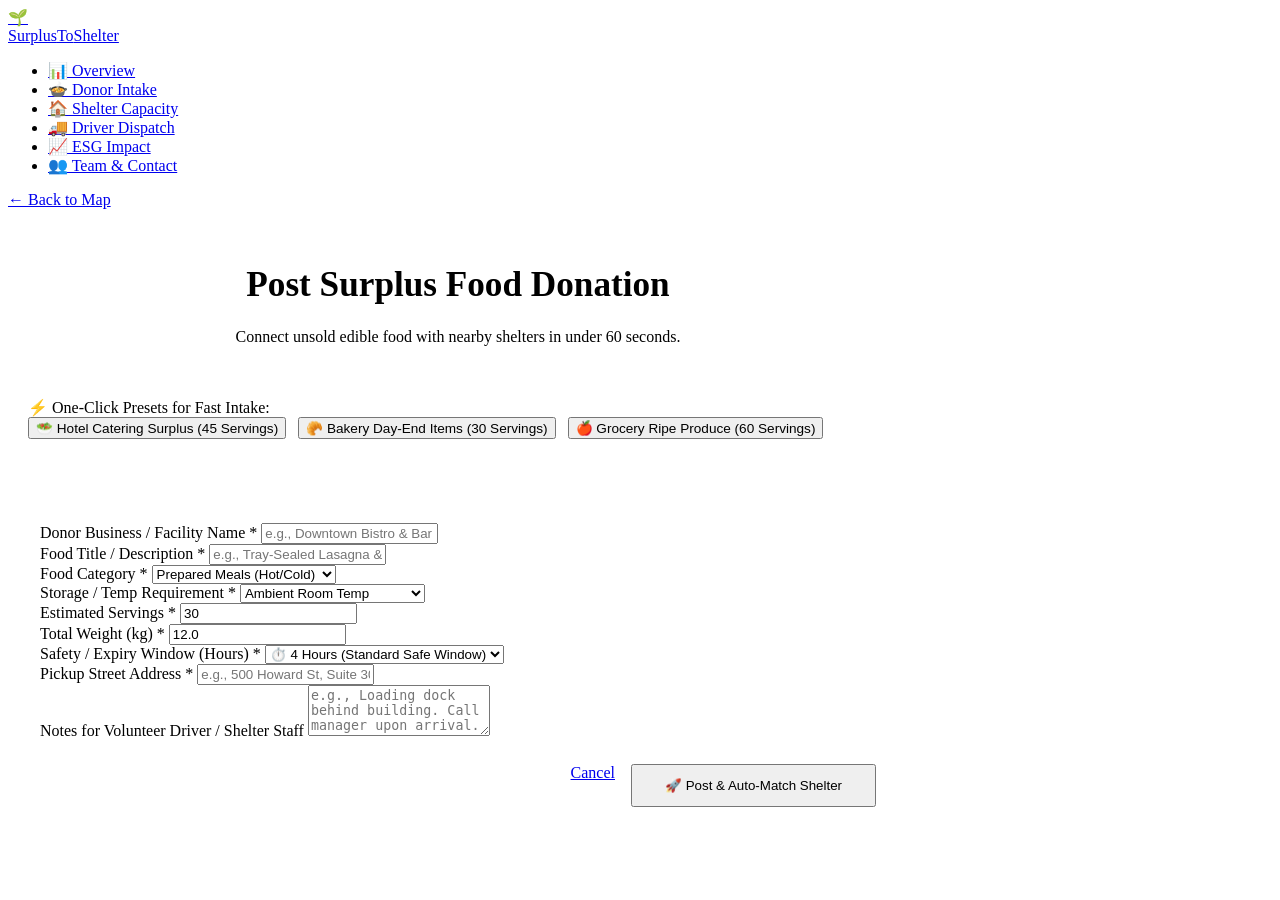
==== templates/donor.html @ bd52946e "Techvertex project" ====
<!DOCTYPE html>
<html lang="en">
<head>
    <meta charset="UTF-8">
    <meta name="viewport" content="width=device-width, initial-scale=1.0">
    <title>Donor Intake Portal | Surplus-to-Shelter</title>
    <link rel="stylesheet" href="{{ url_for('static', filename='css/style.css') }}">
</head>
<body>

    <nav class="navbar">
        <a href="/" class="brand-logo">
            <div class="brand-icon">🌱</div>
            <span>Surplus<span style="color:var(--primary)">To</span>Shelter</span>
        </a>
        <ul class="nav-links">
            <li class="nav-item"><a href="/">📊 Overview</a></li>
            <li class="nav-item"><a href="/donor" class="active">🍲 Donor Intake</a></li>
            <li class="nav-item"><a href="/shelter">🏠 Shelter Capacity</a></li>
            <li class="nav-item"><a href="/driver">🚚 Driver Dispatch</a></li>
            <li class="nav-item"><a href="/impact">📈 ESG Impact</a></li>
            <li class="nav-item"><a href="/#team-modal" onclick="window.location.href='/?open=team-modal'">👥 Team & Contact</a></li>
        </ul>
        <div class="nav-actions">
            <a href="/" class="btn btn-secondary">← Back to Map</a>
        </div>
    </nav>

    <main class="container" style="max-width: 900px; padding-top: 2rem;">
        
        <div style="text-align: center; margin-bottom: 2rem;">
            <h1 style="font-family:var(--font-heading); font-size: 2.2rem; font-weight:700;">Post Surplus Food Donation</h1>
            <p style="color:var(--text-muted);">Connect unsold edible food with nearby shelters in under 60 seconds.</p>
        </div>

        <!-- Preset Quick Fill Buttons -->
        <div style="background:var(--bg-card); border:1px solid var(--border-glass); border-radius:var(--radius-md); padding:1.25rem; margin-bottom:2rem;">
            <label class="form-label" style="margin-bottom:0.75rem;">⚡ One-Click Presets for Fast Intake:</label>
            <div style="display:flex; flex-wrap:wrap; gap:0.75rem;">
                <button type="button" onclick="fillPreset('catering')" class="btn btn-secondary" style="font-size:0.85rem;">🥗 Hotel Catering Surplus (45 Servings)</button>
                <button type="button" onclick="fillPreset('bakery')" class="btn btn-secondary" style="font-size:0.85rem;">🥐 Bakery Day-End Items (30 Servings)</button>
                <button type="button" onclick="fillPreset('produce')" class="btn btn-secondary" style="font-size:0.85rem;">🍎 Grocery Ripe Produce (60 Servings)</button>
            </div>
        </div>

        <!-- Intake Form -->
        <div style="background:var(--bg-card); border:1px solid var(--border-glass); border-radius:var(--radius-md); padding:2rem;">
            <form id="donor-form" onsubmit="handleDonorSubmit(event)">
                
                <div class="form-row">
                    <div class="form-group">
                        <label class="form-label">Donor Business / Facility Name *</label>
                        <input type="text" id="donor_name" class="form-control" placeholder="e.g., Downtown Bistro & Bar" required>
                    </div>
                    <div class="form-group">
                        <label class="form-label">Food Title / Description *</label>
                        <input type="text" id="food_title" class="form-control" placeholder="e.g., Tray-Sealed Lasagna & Salad Trays" required>
                    </div>
                </div>

                <div class="form-row">
                    <div class="form-group">
                        <label class="form-label">Food Category *</label>
                        <select id="category" class="form-control" required>
                            <option value="Prepared Meals">Prepared Meals (Hot/Cold)</option>
                            <option value="Bakery">Bakery & Breads</option>
                            <option value="Produce">Fresh Fruits & Vegetables</option>
                            <option value="Dairy">Dairy & Refrigerated Items</option>
                            <option value="Packaged">Packaged Non-Perishables</option>
                        </select>
                    </div>
                    <div class="form-group">
                        <label class="form-label">Storage / Temp Requirement *</label>
                        <select id="storage_type" class="form-control" required>
                            <option value="Ambient">Ambient Room Temp</option>
                            <option value="Refrigerated">Refrigerated Storage</option>
                            <option value="Heated Container">Heated Insulated Container</option>
                        </select>
                    </div>
                </div>

                <div class="form-row">
                    <div class="form-group">
                        <label class="form-label">Estimated Servings *</label>
                        <input type="number" id="servings" class="form-control" value="30" min="5" required>
                    </div>
                    <div class="form-group">
                        <label class="form-label">Total Weight (kg) *</label>
                        <input type="number" step="0.5" id="weight_kg" class="form-control" value="12.0" required>
                    </div>
                </div>

                <div class="form-row">
                    <div class="form-group">
                        <label class="form-label">Safety / Expiry Window (Hours) *</label>
                        <select id="expiry_hours" class="form-control" required>
                            <option value="2.0">🔥 2 Hours (Urgent Prepared Food)</option>
                            <option value="4.0" selected>⏱️ 4 Hours (Standard Safe Window)</option>
                            <option value="6.0">⏰ 6 Hours (Extended Shelf Life)</option>
                        </select>
                    </div>
                    <div class="form-group">
                        <label class="form-label">Pickup Street Address *</label>
                        <input type="text" id="address" class="form-control" placeholder="e.g., 500 Howard St, Suite 300" required>
                    </div>
                </div>

                <div class="form-group">
                    <label class="form-label">Notes for Volunteer Driver / Shelter Staff</label>
                    <textarea id="notes" class="form-control" rows="3" placeholder="e.g., Loading dock behind building. Call manager upon arrival."></textarea>
                </div>

                <div style="display:flex; justify-content:flex-end; gap:1rem; margin-top:1.5rem;">
                    <a href="/" class="btn btn-secondary">Cancel</a>
                    <button type="submit" class="btn btn-primary" style="padding:0.75rem 2rem;">🚀 Post & Auto-Match Shelter</button>
                </div>

            </form>
        </div>

    </main>

    <script>
        function fillPreset(type) {
            if (type === 'catering') {
                document.getElementById('donor_name').value = "Grand Plaza Catering";
                document.getElementById('food_title').value = "Grilled Chicken Breast, Rice Pilaf & Roasted Veggies";
                document.getElementById('category').value = "Prepared Meals";
                document.getElementById('storage_type').value = "Heated Container";
                document.getElementById('servings').value = "45";
                document.getElementById('weight_kg').value = "18.0";
                document.getElementById('expiry_hours').value = "2.0";
                document.getElementById('address').value = "345 Stockton St, Downtown";
                document.getElementById('notes').value = "Packed in commercial insulated hot boxes. Easy loading ramp.";
            } else if (type === 'bakery') {
                document.getElementById('donor_name').value = "Artisan Bread Factory";
                document.getElementById('food_title').value = "Surplus Baguettes, Sourdough Loaves & Muffins";
                document.getElementById('category').value = "Bakery";
                document.getElementById('storage_type').value = "Ambient";
                document.getElementById('servings').value = "30";
                document.getElementById('weight_kg').value = "11.5";
                document.getElementById('expiry_hours').value = "6.0";
                document.getElementById('address').value = "780 Market St";
                document.getElementById('notes').value = "Bagged in food-safe paper totes.";
            } else if (type === 'produce') {
                document.getElementById('donor_name').value = "City Market Organics";
                document.getElementById('food_title').value = "Mixed Ripe Fruit Crates (Apples, Berries, Oranges)";
                document.getElementById('category').value = "Produce";
                document.getElementById('storage_type').value = "Refrigerated";
                document.getElementById('servings').value = "60";
                document.getElementById('weight_kg').value = "24.0";
                document.getElementById('expiry_hours').value = "4.0";
                document.getElementById('address').value = "325 4th St";
                document.getElementById('notes').value = "Requires cold storage. Crates available for exchange.";
            }
        }

        async function handleDonorSubmit(e) {
            e.preventDefault();
            const payload = {
                donor_name: document.getElementById('donor_name').value,
                food_title: document.getElementById('food_title').value,
                category: document.getElementById('category').value,
                storage_type: document.getElementById('storage_type').value,
                servings: parseInt(document.getElementById('servings').value),
                weight_kg: parseFloat(document.getElementById('weight_kg').value),
                expiry_hours: parseFloat(document.getElementById('expiry_hours').value),
                address: document.getElementById('address').value,
                lat: 37.7850 + (Math.random() * 0.01 - 0.005),
                lng: -122.4030 + (Math.random() * 0.01 - 0.005),
                notes: document.getElementById('notes').value
            };

            try {
                const res = await fetch('/api/donations', {
                    method: 'POST',
                    headers: { 'Content-Type': 'application/json' },
                    body: JSON.stringify(payload)
                }).then(r => r.json());

                if (res.success) {
                    alert(`✅ Food Donation Posted!\n\nMatching Engine Recommendation:\n${res.recommended_match ? res.recommended_match.shelter_name + " (" + res.recommended_match.match_score + "% Match)" : "Searching nearby drivers..."}`);
                    window.location.href = '/';
                } else {
                    alert("Error posting donation: " + res.error);
                }
            } catch (err) {
                alert("Failed to submit donation.");
            }
        }
    </script>
</body>
</html>
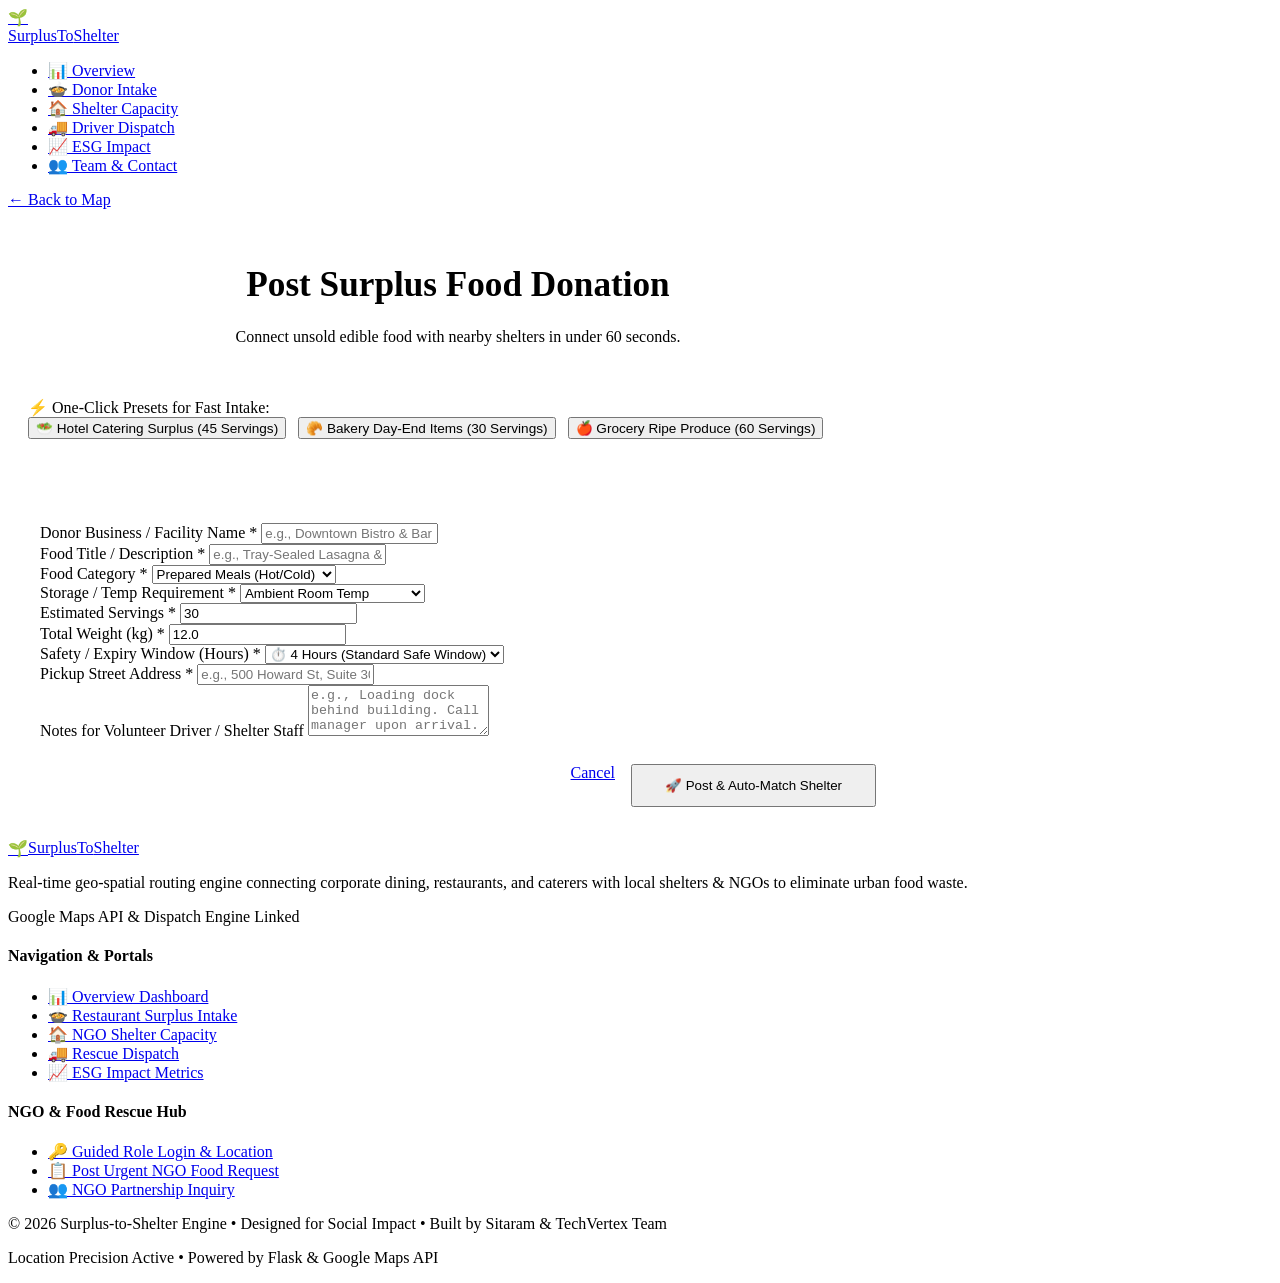
==== commit d2a9f9e6: "make changes in backend and frontend" ====
--- a/templates/donor.html
+++ b/templates/donor.html
@@ -119,6 +119,50 @@
         </div>
 
     </main>
+
+    <!-- App Footer Component -->
+    <footer class="app-footer">
+        <div class="footer-container">
+            <div class="footer-brand">
+                <a href="/" class="brand-logo" style="display:inline-flex;">
+                    <div class="brand-icon">🌱</div>
+                    <span>Surplus<span style="color:var(--primary)">To</span>Shelter</span>
+                </a>
+                <p class="footer-tagline">
+                    Real-time geo-spatial routing engine connecting corporate dining, restaurants, and caterers with local shelters & NGOs to eliminate urban food waste.
+                </p>
+                <div class="system-status-badge">
+                    <span class="status-dot"></span>
+                    <span>Google Maps API & Dispatch Engine Linked</span>
+                </div>
+            </div>
+
+            <div class="footer-links-group">
+                <h4>Navigation & Portals</h4>
+                <ul>
+                    <li><a href="/">📊 Overview Dashboard</a></li>
+                    <li><a href="/donor">🍲 Restaurant Surplus Intake</a></li>
+                    <li><a href="/shelter">🏠 NGO Shelter Capacity</a></li>
+                    <li><a href="/driver">🚚 Rescue Dispatch</a></li>
+                    <li><a href="/impact">📈 ESG Impact Metrics</a></li>
+                </ul>
+            </div>
+
+            <div class="footer-links-group">
+                <h4>NGO & Food Rescue Hub</h4>
+                <ul>
+                    <li><a href="/?open=onboarding-modal">🔑 Guided Role Login & Location</a></li>
+                    <li><a href="/?open=ngo-request-modal">📋 Post Urgent NGO Food Request</a></li>
+                    <li><a href="/?open=team-modal">👥 NGO Partnership Inquiry</a></li>
+                </ul>
+            </div>
+        </div>
+
+        <div class="footer-bottom">
+            <p>&copy; 2026 Surplus-to-Shelter Engine • Designed for Social Impact • Built by Sitaram & TechVertex Team</p>
+            <p style="color:var(--text-muted);">Location Precision Active • Powered by Flask & Google Maps API</p>
+        </div>
+    </footer>
 
     <script>
         function fillPreset(type) {
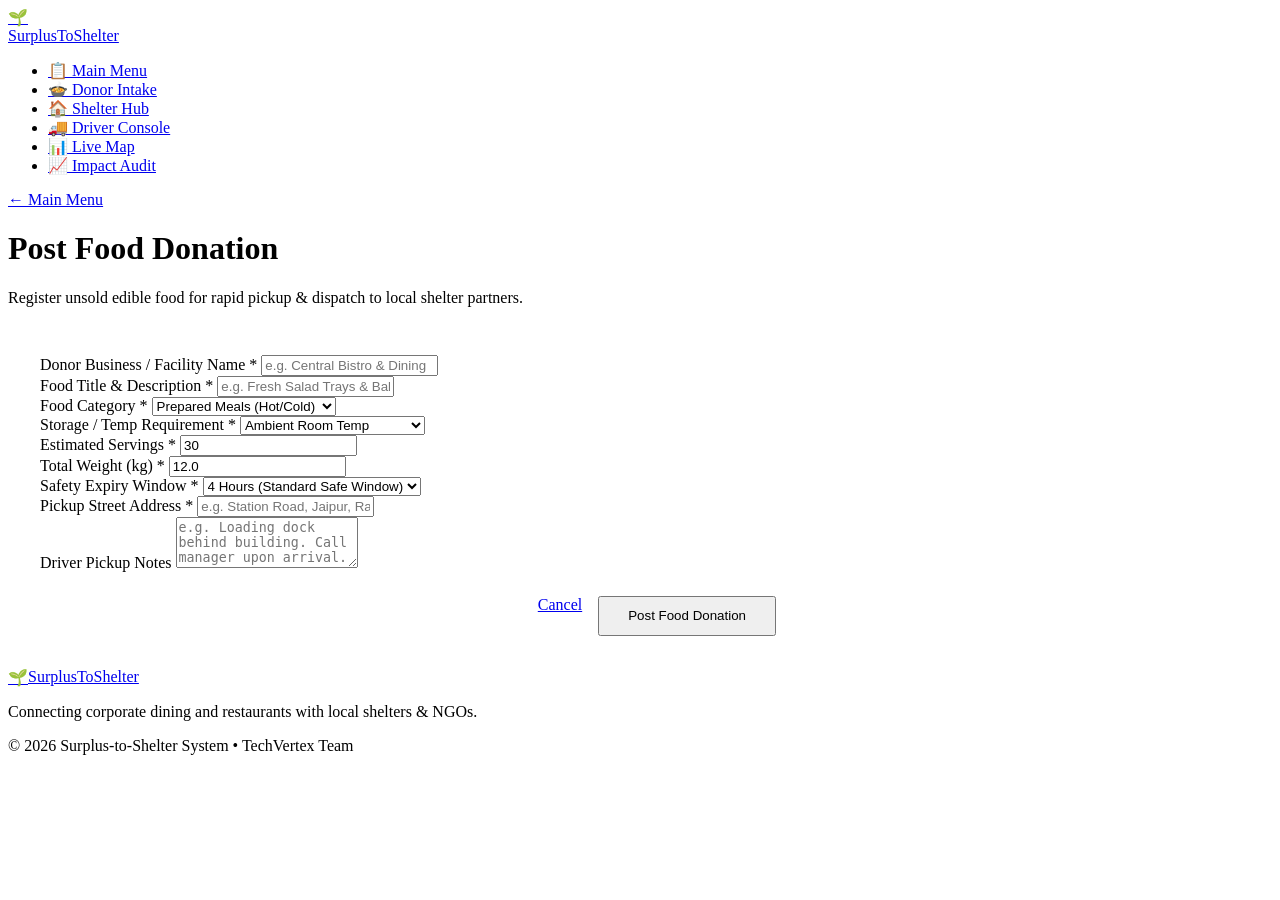
==== commit 9c1836f7: "shortened" ====
--- a/templates/donor.html
+++ b/templates/donor.html
@@ -3,58 +3,48 @@
 <head>
     <meta charset="UTF-8">
     <meta name="viewport" content="width=device-width, initial-scale=1.0">
-    <title>Donor Intake Portal | Surplus-to-Shelter</title>
+    <title>Donor Intake | Surplus-to-Shelter</title>
     <link rel="stylesheet" href="{{ url_for('static', filename='css/style.css') }}">
 </head>
 <body>
 
     <nav class="navbar">
-        <a href="/" class="brand-logo">
+        <a href="/portal" class="brand-logo">
             <div class="brand-icon">🌱</div>
-            <span>Surplus<span style="color:var(--primary)">To</span>Shelter</span>
+            <span>SurplusToShelter</span>
         </a>
         <ul class="nav-links">
-            <li class="nav-item"><a href="/">📊 Overview</a></li>
+            <li class="nav-item"><a href="/portal">📋 Main Menu</a></li>
             <li class="nav-item"><a href="/donor" class="active">🍲 Donor Intake</a></li>
-            <li class="nav-item"><a href="/shelter">🏠 Shelter Capacity</a></li>
-            <li class="nav-item"><a href="/driver">🚚 Driver Dispatch</a></li>
-            <li class="nav-item"><a href="/impact">📈 ESG Impact</a></li>
-            <li class="nav-item"><a href="/#team-modal" onclick="window.location.href='/?open=team-modal'">👥 Team & Contact</a></li>
+            <li class="nav-item"><a href="/shelter">🏠 Shelter Hub</a></li>
+            <li class="nav-item"><a href="/driver">🚚 Driver Console</a></li>
+            <li class="nav-item"><a href="/overview">📊 Live Map</a></li>
+            <li class="nav-item"><a href="/impact">📈 Impact Audit</a></li>
         </ul>
         <div class="nav-actions">
-            <a href="/" class="btn btn-secondary">← Back to Map</a>
+            <a href="/portal" class="btn btn-secondary">← Main Menu</a>
         </div>
     </nav>
 
-    <main class="container" style="max-width: 900px; padding-top: 2rem;">
+    <main class="container" style="max-width: 800px;">
         
-        <div style="text-align: center; margin-bottom: 2rem;">
-            <h1 style="font-family:var(--font-heading); font-size: 2.2rem; font-weight:700;">Post Surplus Food Donation</h1>
-            <p style="color:var(--text-muted);">Connect unsold edible food with nearby shelters in under 60 seconds.</p>
-        </div>
-
-        <!-- Preset Quick Fill Buttons -->
-        <div style="background:var(--bg-card); border:1px solid var(--border-glass); border-radius:var(--radius-md); padding:1.25rem; margin-bottom:2rem;">
-            <label class="form-label" style="margin-bottom:0.75rem;">⚡ One-Click Presets for Fast Intake:</label>
-            <div style="display:flex; flex-wrap:wrap; gap:0.75rem;">
-                <button type="button" onclick="fillPreset('catering')" class="btn btn-secondary" style="font-size:0.85rem;">🥗 Hotel Catering Surplus (45 Servings)</button>
-                <button type="button" onclick="fillPreset('bakery')" class="btn btn-secondary" style="font-size:0.85rem;">🥐 Bakery Day-End Items (30 Servings)</button>
-                <button type="button" onclick="fillPreset('produce')" class="btn btn-secondary" style="font-size:0.85rem;">🍎 Grocery Ripe Produce (60 Servings)</button>
-            </div>
+        <div class="page-header">
+            <h1 class="page-title">Post Food Donation</h1>
+            <p class="page-subtitle">Register unsold edible food for rapid pickup & dispatch to local shelter partners.</p>
         </div>
 
         <!-- Intake Form -->
-        <div style="background:var(--bg-card); border:1px solid var(--border-glass); border-radius:var(--radius-md); padding:2rem;">
+        <div style="background:var(--bg-card); border:1px solid var(--border-color); border-radius:var(--radius-md); padding:2rem;">
             <form id="donor-form" onsubmit="handleDonorSubmit(event)">
                 
                 <div class="form-row">
                     <div class="form-group">
                         <label class="form-label">Donor Business / Facility Name *</label>
-                        <input type="text" id="donor_name" class="form-control" placeholder="e.g., Downtown Bistro & Bar" required>
+                        <input type="text" id="donor_name" class="form-control" placeholder="e.g. Central Bistro & Dining" required>
                     </div>
                     <div class="form-group">
-                        <label class="form-label">Food Title / Description *</label>
-                        <input type="text" id="food_title" class="form-control" placeholder="e.g., Tray-Sealed Lasagna & Salad Trays" required>
+                        <label class="form-label">Food Title & Description *</label>
+                        <input type="text" id="food_title" class="form-control" placeholder="e.g. Fresh Salad Trays & Baked Meals" required>
                     </div>
                 </div>
 
@@ -65,7 +55,7 @@
                             <option value="Prepared Meals">Prepared Meals (Hot/Cold)</option>
                             <option value="Bakery">Bakery & Breads</option>
                             <option value="Produce">Fresh Fruits & Vegetables</option>
-                            <option value="Dairy">Dairy & Refrigerated Items</option>
+                            <option value="Dairy">Dairy & Refrigerated</option>
                             <option value="Packaged">Packaged Non-Perishables</option>
                         </select>
                     </div>
@@ -92,27 +82,27 @@
 
                 <div class="form-row">
                     <div class="form-group">
-                        <label class="form-label">Safety / Expiry Window (Hours) *</label>
+                        <label class="form-label">Safety Expiry Window *</label>
                         <select id="expiry_hours" class="form-control" required>
-                            <option value="2.0">🔥 2 Hours (Urgent Prepared Food)</option>
-                            <option value="4.0" selected>⏱️ 4 Hours (Standard Safe Window)</option>
-                            <option value="6.0">⏰ 6 Hours (Extended Shelf Life)</option>
+                            <option value="2.0">2 Hours (Urgent Prepared Food)</option>
+                            <option value="4.0" selected>4 Hours (Standard Safe Window)</option>
+                            <option value="6.0">6 Hours (Extended Shelf Life)</option>
                         </select>
                     </div>
                     <div class="form-group">
                         <label class="form-label">Pickup Street Address *</label>
-                        <input type="text" id="address" class="form-control" placeholder="e.g., 500 Howard St, Suite 300" required>
+                        <input type="text" id="address" class="form-control" placeholder="e.g. Station Road, Jaipur, Rajasthan" required>
                     </div>
                 </div>
 
                 <div class="form-group">
-                    <label class="form-label">Notes for Volunteer Driver / Shelter Staff</label>
-                    <textarea id="notes" class="form-control" rows="3" placeholder="e.g., Loading dock behind building. Call manager upon arrival."></textarea>
+                    <label class="form-label">Driver Pickup Notes</label>
+                    <textarea id="notes" class="form-control" rows="3" placeholder="e.g. Loading dock behind building. Call manager upon arrival."></textarea>
                 </div>
 
                 <div style="display:flex; justify-content:flex-end; gap:1rem; margin-top:1.5rem;">
                     <a href="/" class="btn btn-secondary">Cancel</a>
-                    <button type="submit" class="btn btn-primary" style="padding:0.75rem 2rem;">🚀 Post & Auto-Match Shelter</button>
+                    <button type="submit" class="btn btn-primary" style="padding:0.65rem 1.75rem;">Post Food Donation</button>
                 </div>
 
             </form>
@@ -120,85 +110,24 @@
 
     </main>
 
-    <!-- App Footer Component -->
     <footer class="app-footer">
         <div class="footer-container">
             <div class="footer-brand">
                 <a href="/" class="brand-logo" style="display:inline-flex;">
                     <div class="brand-icon">🌱</div>
-                    <span>Surplus<span style="color:var(--primary)">To</span>Shelter</span>
+                    <span>SurplusToShelter</span>
                 </a>
                 <p class="footer-tagline">
-                    Real-time geo-spatial routing engine connecting corporate dining, restaurants, and caterers with local shelters & NGOs to eliminate urban food waste.
+                    Connecting corporate dining and restaurants with local shelters & NGOs.
                 </p>
-                <div class="system-status-badge">
-                    <span class="status-dot"></span>
-                    <span>Google Maps API & Dispatch Engine Linked</span>
-                </div>
             </div>
-
-            <div class="footer-links-group">
-                <h4>Navigation & Portals</h4>
-                <ul>
-                    <li><a href="/">📊 Overview Dashboard</a></li>
-                    <li><a href="/donor">🍲 Restaurant Surplus Intake</a></li>
-                    <li><a href="/shelter">🏠 NGO Shelter Capacity</a></li>
-                    <li><a href="/driver">🚚 Rescue Dispatch</a></li>
-                    <li><a href="/impact">📈 ESG Impact Metrics</a></li>
-                </ul>
+            <div class="footer-bottom" style="grid-column:1 / -1;">
+                <p>&copy; 2026 Surplus-to-Shelter System • TechVertex Team</p>
             </div>
-
-            <div class="footer-links-group">
-                <h4>NGO & Food Rescue Hub</h4>
-                <ul>
-                    <li><a href="/?open=onboarding-modal">🔑 Guided Role Login & Location</a></li>
-                    <li><a href="/?open=ngo-request-modal">📋 Post Urgent NGO Food Request</a></li>
-                    <li><a href="/?open=team-modal">👥 NGO Partnership Inquiry</a></li>
-                </ul>
-            </div>
-        </div>
-
-        <div class="footer-bottom">
-            <p>&copy; 2026 Surplus-to-Shelter Engine • Designed for Social Impact • Built by Sitaram & TechVertex Team</p>
-            <p style="color:var(--text-muted);">Location Precision Active • Powered by Flask & Google Maps API</p>
         </div>
     </footer>
 
     <script>
-        function fillPreset(type) {
-            if (type === 'catering') {
-                document.getElementById('donor_name').value = "Grand Plaza Catering";
-                document.getElementById('food_title').value = "Grilled Chicken Breast, Rice Pilaf & Roasted Veggies";
-                document.getElementById('category').value = "Prepared Meals";
-                document.getElementById('storage_type').value = "Heated Container";
-                document.getElementById('servings').value = "45";
-                document.getElementById('weight_kg').value = "18.0";
-                document.getElementById('expiry_hours').value = "2.0";
-                document.getElementById('address').value = "345 Stockton St, Downtown";
-                document.getElementById('notes').value = "Packed in commercial insulated hot boxes. Easy loading ramp.";
-            } else if (type === 'bakery') {
-                document.getElementById('donor_name').value = "Artisan Bread Factory";
-                document.getElementById('food_title').value = "Surplus Baguettes, Sourdough Loaves & Muffins";
-                document.getElementById('category').value = "Bakery";
-                document.getElementById('storage_type').value = "Ambient";
-                document.getElementById('servings').value = "30";
-                document.getElementById('weight_kg').value = "11.5";
-                document.getElementById('expiry_hours').value = "6.0";
-                document.getElementById('address').value = "780 Market St";
-                document.getElementById('notes').value = "Bagged in food-safe paper totes.";
-            } else if (type === 'produce') {
-                document.getElementById('donor_name').value = "City Market Organics";
-                document.getElementById('food_title').value = "Mixed Ripe Fruit Crates (Apples, Berries, Oranges)";
-                document.getElementById('category').value = "Produce";
-                document.getElementById('storage_type').value = "Refrigerated";
-                document.getElementById('servings').value = "60";
-                document.getElementById('weight_kg').value = "24.0";
-                document.getElementById('expiry_hours').value = "4.0";
-                document.getElementById('address').value = "325 4th St";
-                document.getElementById('notes').value = "Requires cold storage. Crates available for exchange.";
-            }
-        }
-
         async function handleDonorSubmit(e) {
             e.preventDefault();
             const payload = {
@@ -210,8 +139,8 @@
                 weight_kg: parseFloat(document.getElementById('weight_kg').value),
                 expiry_hours: parseFloat(document.getElementById('expiry_hours').value),
                 address: document.getElementById('address').value,
-                lat: 37.7850 + (Math.random() * 0.01 - 0.005),
-                lng: -122.4030 + (Math.random() * 0.01 - 0.005),
+                lat: 26.9124 + (Math.random() * 0.01 - 0.005),
+                lng: 75.7873 + (Math.random() * 0.01 - 0.005),
                 notes: document.getElementById('notes').value
             };
 
@@ -223,7 +152,7 @@
                 }).then(r => r.json());
 
                 if (res.success) {
-                    alert(`✅ Food Donation Posted!\n\nMatching Engine Recommendation:\n${res.recommended_match ? res.recommended_match.shelter_name + " (" + res.recommended_match.match_score + "% Match)" : "Searching nearby drivers..."}`);
+                    alert("✅ Food Donation Posted Successfully!");
                     window.location.href = '/';
                 } else {
                     alert("Error posting donation: " + res.error);
